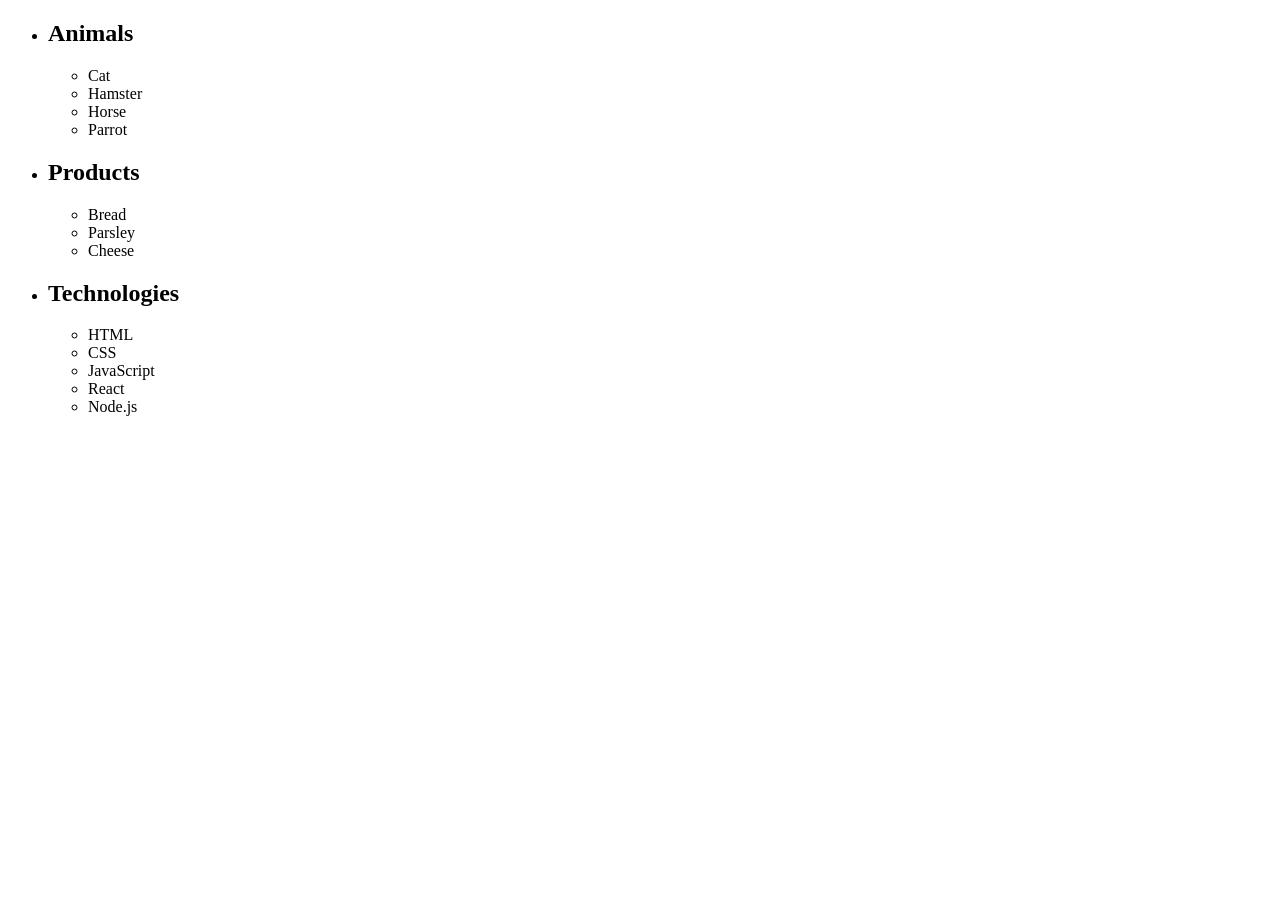
==== index.html @ a5a95042 "deneme" ====
<!DOCTYPE html>
<html lang="en">
<head>
    <meta charset="UTF-8">
    <meta name="viewport" content="width=device-width, initial-scale=1.0">
    <title>goit-js-hw-07</title>
    <script src="./js/task-1.js"></script>
    <script src="./js/task-2.js"></script>
    <script src="./js/task-3.js"></script>
    <script src="./js/task-4.js"></script>
</head>
<body>
  <ul id="categories">
  <li class="item">
    <h2>Animals</h2>
    <ul>
      <li>Cat</li>
      <li>Hamster</li>
      <li>Horse</li>
      <li>Parrot</li>
    </ul>
  </li>
  <li class="item">
    <h2>Products</h2>
    <ul>
      <li>Bread</li>
      <li>Parsley</li>
      <li>Cheese</li>
    </ul>
  </li>
  <li class="item">
    <h2>Technologies</h2>
    <ul>
      <li>HTML</li>
      <li>CSS</li>
      <li>JavaScript</li>
      <li>React</li>
      <li>Node.js</li>
    </ul>
  </li>
</ul>

</body>
</html>
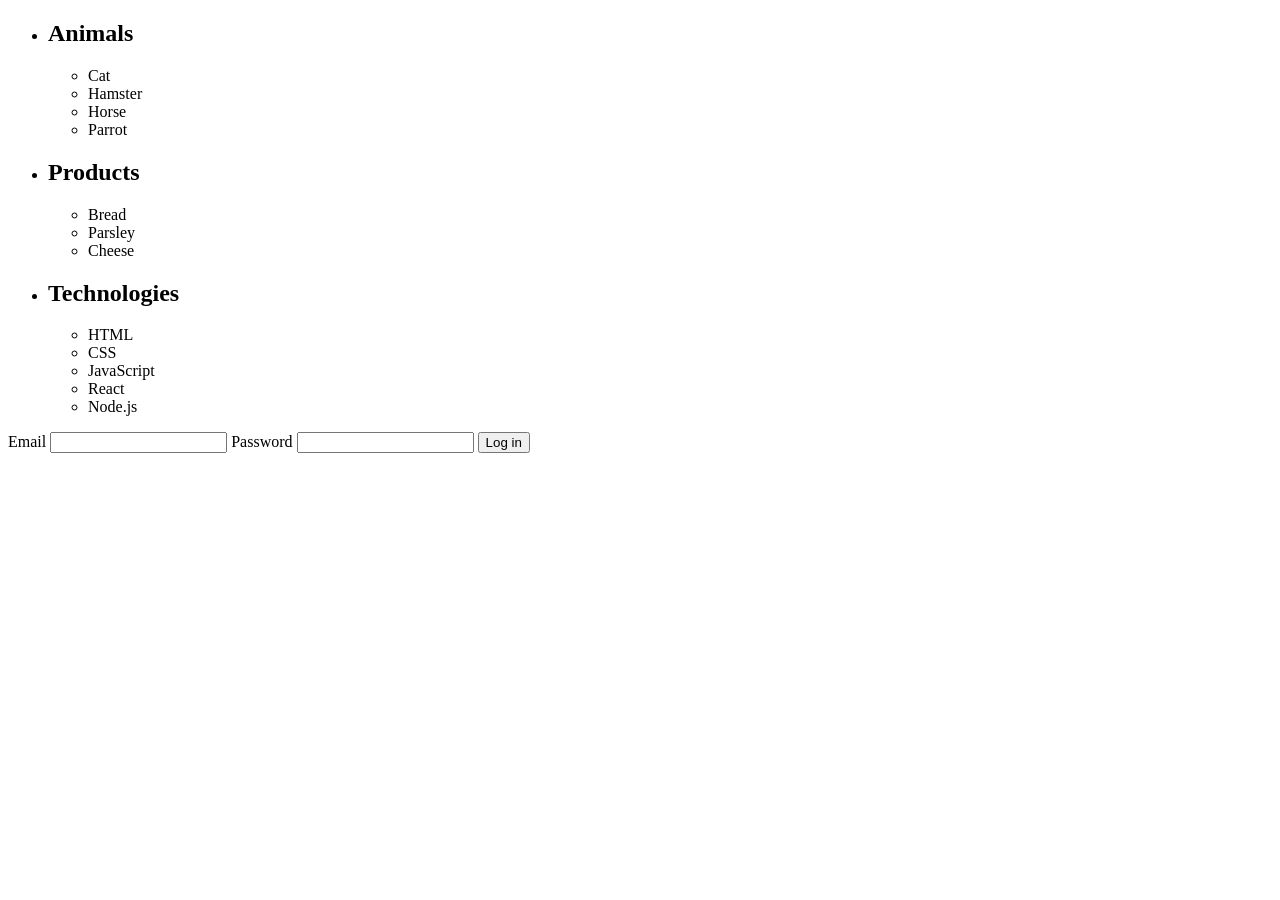
==== commit 5a9e16de: "deneme4" ====
--- a/index.html
+++ b/index.html
@@ -39,6 +39,17 @@
     </ul>
   </li>
 </ul>
-
+<ul class="gallery"></ul>
+<form class="login-form">
+  <label>
+    Email
+    <input type="email" name="email" />
+  </label>
+  <label>
+    Password
+    <input type="password" name="password" />
+  </label>
+  <button type="submit">Log in</button>
+</form>
 </body>
 </html>
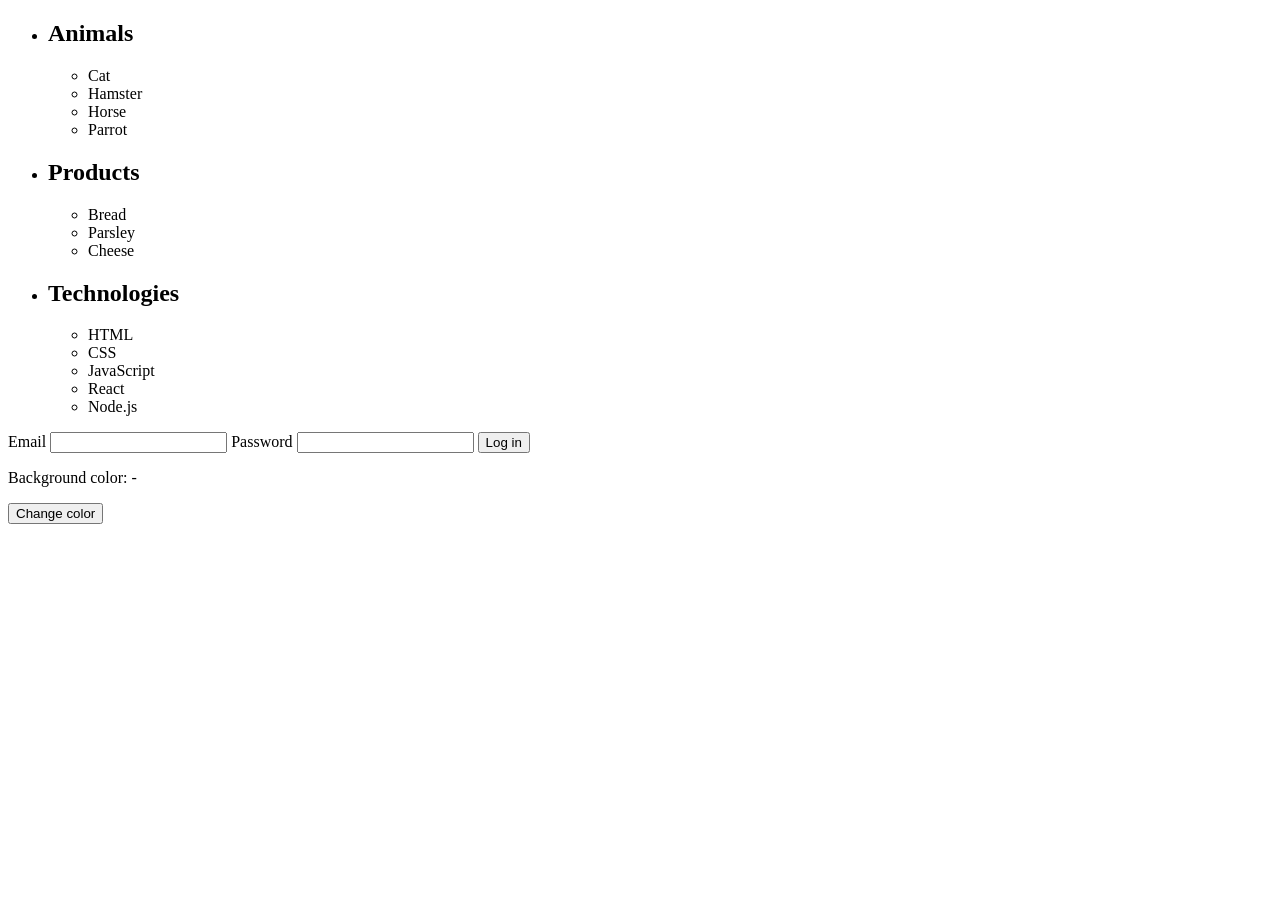
==== commit f6a056a3: "DENEM5" ====
--- a/index.html
+++ b/index.html
@@ -8,6 +8,7 @@
     <script src="./js/task-2.js"></script>
     <script src="./js/task-3.js"></script>
     <script src="./js/task-4.js"></script>
+     <script src="./js/task-5.js"></script>
 </head>
 <body>
   <ul id="categories">
@@ -51,5 +52,9 @@
   </label>
   <button type="submit">Log in</button>
 </form>
+<div class="widget">
+  <p>Background color: <span class="color">-</span></p>
+  <button type="button" class="change-color">Change color</button>
+</div>
 </body>
 </html>
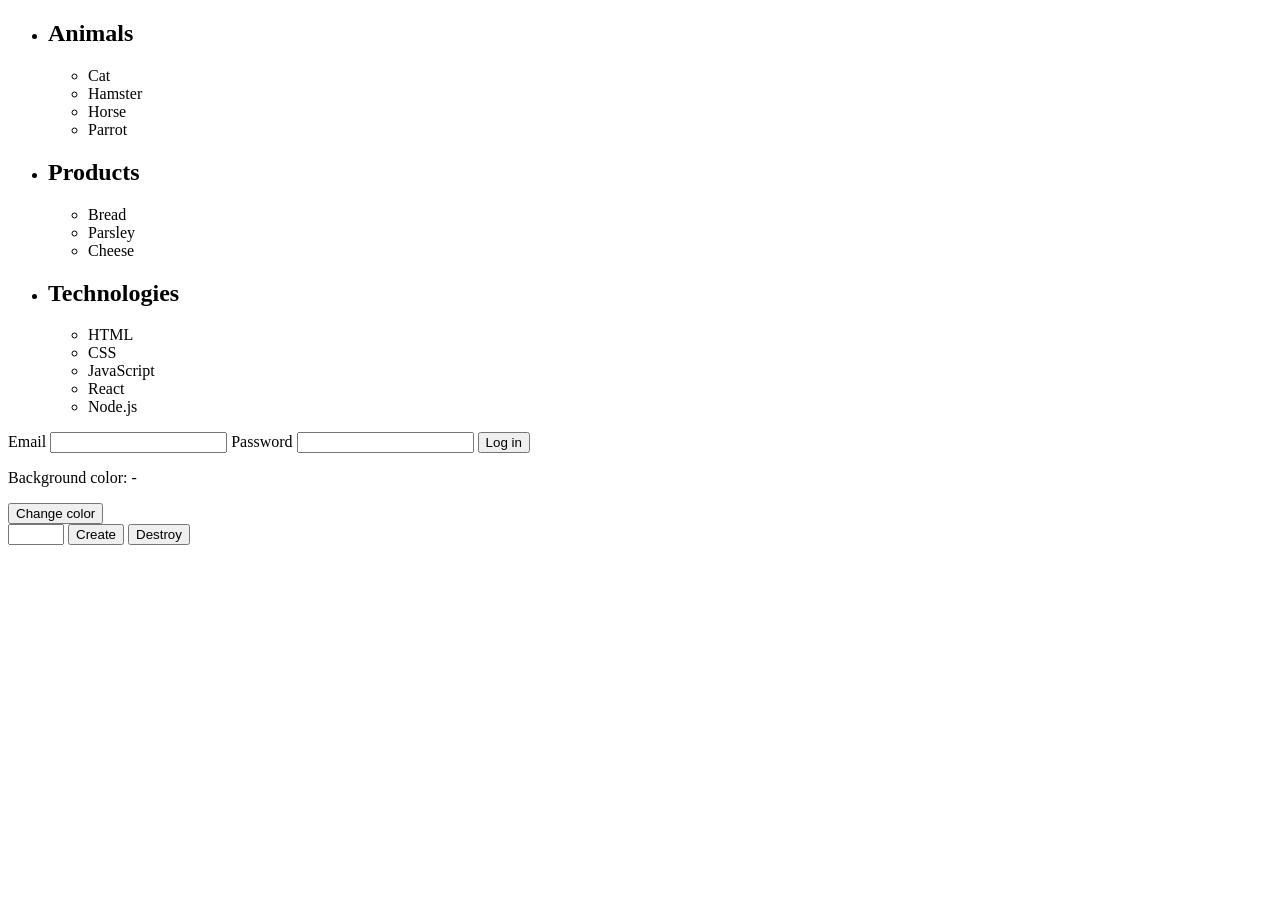
==== commit 30bc1674: "deneme 6" ====
--- a/index.html
+++ b/index.html
@@ -8,7 +8,8 @@
     <script src="./js/task-2.js"></script>
     <script src="./js/task-3.js"></script>
     <script src="./js/task-4.js"></script>
-     <script src="./js/task-5.js"></script>
+    <script src="./js/task-5.js"></script>
+    <script src="./js/task-6.js"></script>
 </head>
 <body>
   <ul id="categories">
@@ -56,5 +57,13 @@
   <p>Background color: <span class="color">-</span></p>
   <button type="button" class="change-color">Change color</button>
 </div>
+<div id="controls">
+  <input type="number" min="1" max="100" step="1" />
+  <button type="button" data-create>Create</button>
+  <button type="button" data-destroy>Destroy</button>
+</div>
+
+<div id="boxes"></div>
+
 </body>
 </html>
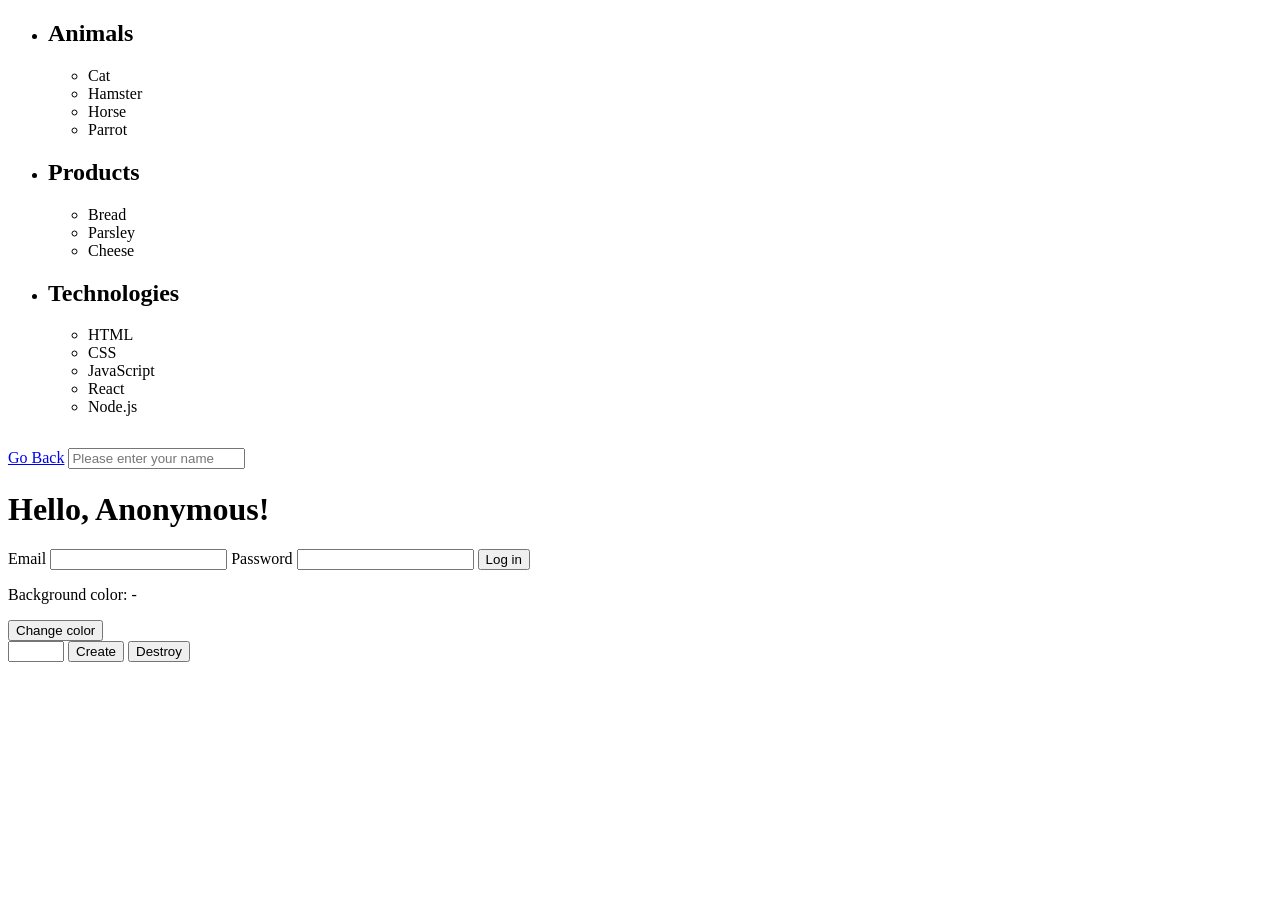
==== commit b83005f5: "sadf" ====
--- a/index.html
+++ b/index.html
@@ -42,6 +42,9 @@
   </li>
 </ul>
 <ul class="gallery"></ul>
+  <a href="index.html" class="back-link">Go Back</a>
+    <input type="text" id="name-input" placeholder="Please enter your name" />
+    <h1>Hello, <span id="name-output">Anonymous</span>!</h1>
 <form class="login-form">
   <label>
     Email
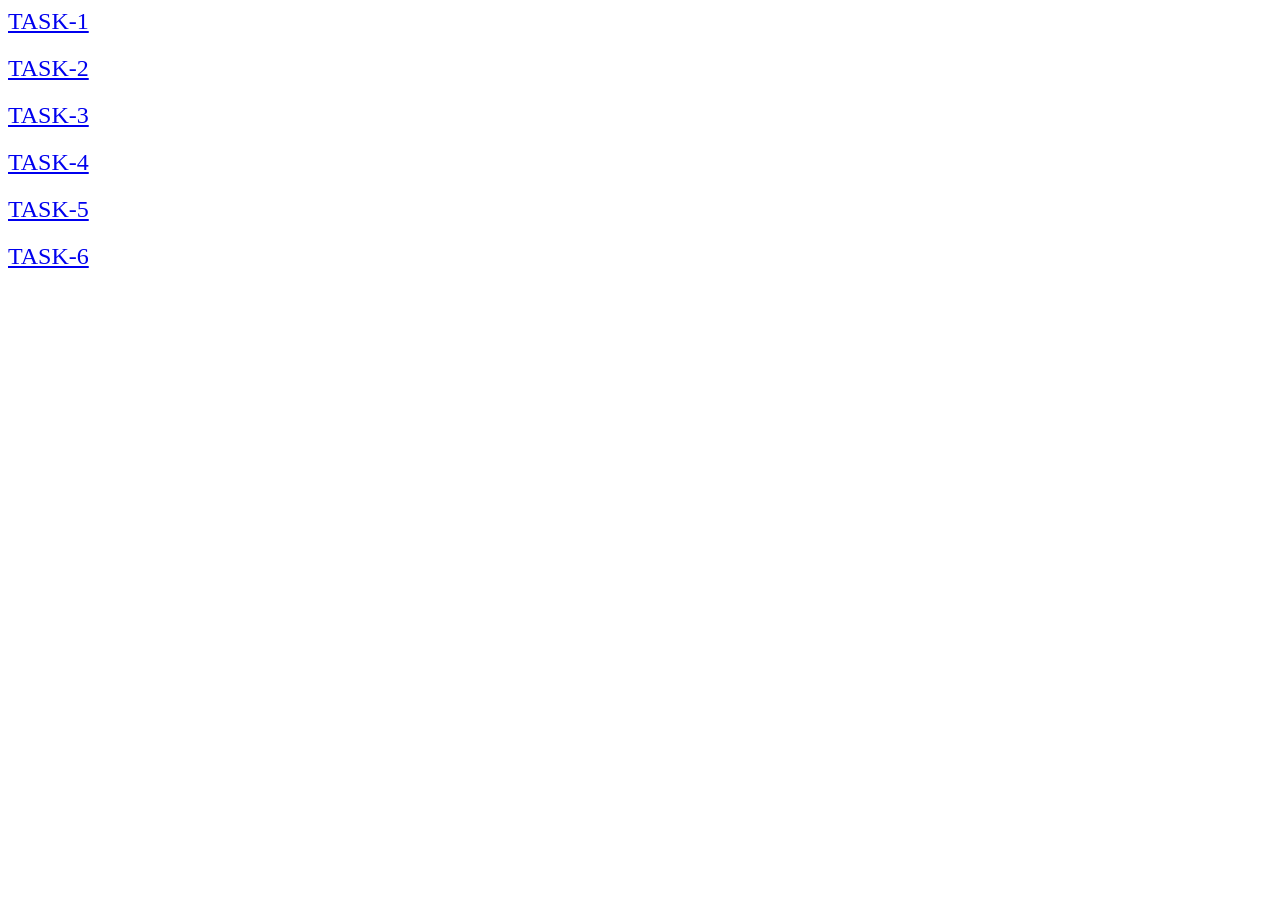
==== commit 8baa213c: "dfe" ====
--- a/index.html
+++ b/index.html
@@ -4,69 +4,14 @@
     <meta charset="UTF-8">
     <meta name="viewport" content="width=device-width, initial-scale=1.0">
     <title>goit-js-hw-07</title>
-    <script src="./js/task-1.js"></script>
-    <script src="./js/task-2.js"></script>
-    <script src="./js/task-3.js"></script>
-    <script src="./js/task-4.js"></script>
-    <script src="./js/task-5.js"></script>
-    <script src="./js/task-6.js"></script>
+    <link rel="stylesheet" href="./css/style.css">
 </head>
 <body>
-  <ul id="categories">
-  <li class="item">
-    <h2>Animals</h2>
-    <ul>
-      <li>Cat</li>
-      <li>Hamster</li>
-      <li>Horse</li>
-      <li>Parrot</li>
-    </ul>
-  </li>
-  <li class="item">
-    <h2>Products</h2>
-    <ul>
-      <li>Bread</li>
-      <li>Parsley</li>
-      <li>Cheese</li>
-    </ul>
-  </li>
-  <li class="item">
-    <h2>Technologies</h2>
-    <ul>
-      <li>HTML</li>
-      <li>CSS</li>
-      <li>JavaScript</li>
-      <li>React</li>
-      <li>Node.js</li>
-    </ul>
-  </li>
-</ul>
-<ul class="gallery"></ul>
-  <a href="index.html" class="back-link">Go Back</a>
-    <input type="text" id="name-input" placeholder="Please enter your name" />
-    <h1>Hello, <span id="name-output">Anonymous</span>!</h1>
-<form class="login-form">
-  <label>
-    Email
-    <input type="email" name="email" />
-  </label>
-  <label>
-    Password
-    <input type="password" name="password" />
-  </label>
-  <button type="submit">Log in</button>
-</form>
-<div class="widget">
-  <p>Background color: <span class="color">-</span></p>
-  <button type="button" class="change-color">Change color</button>
-</div>
-<div id="controls">
-  <input type="number" min="1" max="100" step="1" />
-  <button type="button" data-create>Create</button>
-  <button type="button" data-destroy>Destroy</button>
-</div>
-
-<div id="boxes"></div>
-
+   <a href="task-1.html" class="page-link">task-1</a>
+   <a href="task-2.html" class="page-link">task-2</a>
+   <a href="task-3.html" class="page-link">task-3</a>
+   <a href="task-4.html" class="page-link">task-4</a>
+   <a href="task-5.html" class="page-link">task-5</a>
+   <a href="task-6.html" class="page-link">task-6</a>
 </body>
 </html>
--- a/css/style.css
+++ b/css/style.css
@@ -0,0 +1,147 @@
+ul {
+    list-style: none;
+    margin: 0;
+    padding: 0;
+}
+.page-link{
+    display: block;
+    font-size: 24px;
+    text-transform: uppercase;
+    margin-bottom: 20px;
+}
+
+#categories{
+    display:flex;
+    flex-direction: column;
+    gap: 24px;
+    list-style: none;
+    width: 392px;
+    height: 264px;
+}
+
+.item{
+    background-color: #F6F6FE;
+    padding: 16px;
+    
+}
+.item h2{
+    font-size: 24px;
+    line-height: 32px;
+    letter-spacing: 0.04em;
+    color: #2E2F42;
+}
+.item ul{
+    display: flex;
+    flex-direction: column;
+    gap: 8px;
+}
+.item ul > li {
+    font-size: 16px;
+    line-height: 24px;
+    letter-spacing: 0.04em;
+    border: 1px solid #808080;
+    border-radius: 4px;
+    padding: 8px 16px;
+}
+
+.gallery{
+    display: flex;
+    flex-direction: row;
+    flex-wrap: wrap;
+    gap: 24px;
+    width: 1128px;
+    height: 300px;
+    margin: 0 auto;
+    
+}
+.gallery li {
+    width: calc((100% - 48px)/3);
+}
+.gallery li img{
+    width: 100%;
+    height: 100%;
+}
+
+input{
+    width: 360px;
+    height: 40px;
+    border: 1px solid #808080;
+    border-radius: 4px;
+    font-size:16px;
+    line-height: 16px;
+    letter-spacing: 0.04em;
+    color: #2E2F42;
+    padding: 8px 16px;
+    text-transform: capitalize;
+    display: block;
+}
+input::placeholder{
+    font-size:16px;
+    line-height: 16px;
+    letter-spacing: 0.04em;
+    color: #2E2F42;
+}
+input:hover{
+    border: 1px solid #000000;
+}
+input:focus , input:active{
+    border: 1px solid #808080;
+}
+label{
+    font-size:16px;
+    line-height: 24px;
+    letter-spacing: 0.04em;
+    color: #2E2F42;
+}
+label > input {
+    margin-top: 8px;
+}
+h1{
+    font-size:24px;
+    line-height: 32px;
+    letter-spacing: 0.04em;
+    color: #2E2F42;
+}
+button{
+    font-size: 16px;
+    line-height: 24px;
+    letter-spacing: 0.04em;
+    color: #FFFFFF;
+    background-color: #4E75FF;
+    padding: 8px 16px;
+    border: none;
+    border-radius: 8px;
+    margin-top: 16px;
+}
+button:hover{
+    background-color: #6C8CFF;
+}
+button[data-destroy]{
+    background-color: #FF4E4E;
+}
+button[data-destroy]:hover{
+    background-color: #FF7070;
+}
+.widget p{
+    font-size: 16px;
+    line-height: 24px;
+    letter-spacing: 0.04em;
+}
+#controls {
+    display: flex;
+    gap: 16px;
+    justify-content: flex-start;
+    align-items: baseline;
+    
+}
+#controls  input {
+    width: 150px;
+    height: auto;
+}
+#boxes{
+    display: flex;
+    gap: 44px;
+    margin-top: 16px;
+    width: 100%;
+    flex-wrap: wrap;
+}
